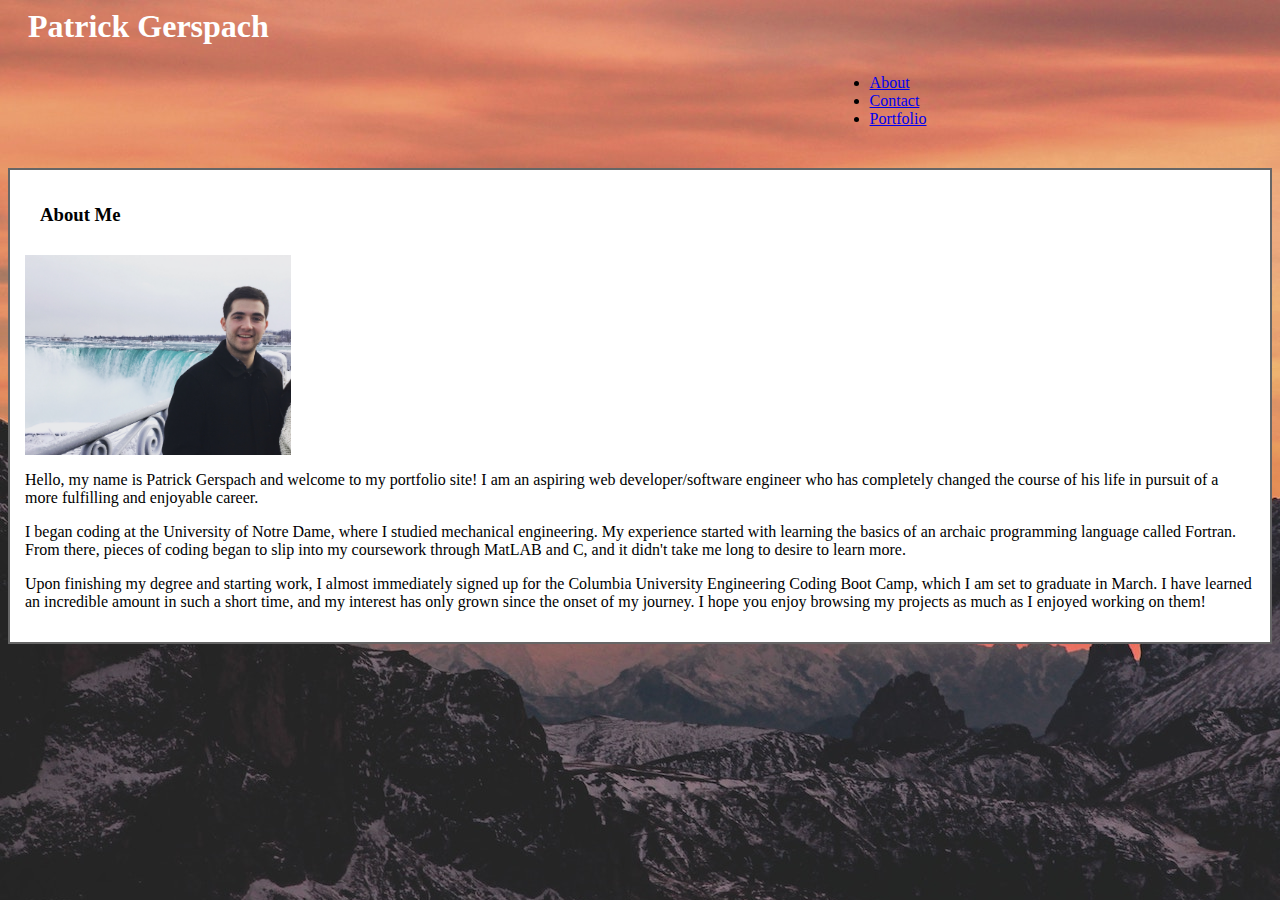
==== index.html @ 0c8d9deb "Finished basic pages...just styling left now" ====
<html lang="en">

<head>
    <meta charset="UTF-8">
    <meta name="viewport" content="width=device-width, initial-scale=1.0">
    <meta http-equiv="X-UA-Compatible" content="ie=edge">
    <link rel="stylesheet" href="https://stackpath.bootstrapcdn.com/bootstrap/4.1.3/css/bootstrap.min.css" integrity="sha384-MCw98/SFnGE8fJT3GXwEOngsV7Zt27NXFoaoApmYm81iuXoPkFOJwJ8ERdknLPMO"
        crossorigin="anonymous">
    <link rel="stylesheet" href="assets/css/style.css">
    <title>Document</title>

</head>

<body>
    <nav class="navbar navbar-expand-sm bg-dark navbar-dark">
        <div class="row">
            <div class="col-md-6">
                <h1 id="nameTop">Patrick Gerspach</h1>
            </div>
            <div class="col-md-6">

                <ul class="navbar-nav">

                    <li class="nav-item">
                        <a class="nav-link" href="index.html">About</a>
                    </li>
                    <li class="nav-item">
                        <a class="nav-link" href="contact.html">Contact</a>
                    </li>
                    <li class="nav-item">
                        <a class="nav-link " href="portfolio.html">Portfolio</a>
                    </li>
                </ul>
            </div>

        </div>
    </nav>

    <div class="container">
        <section class="row">
            <div class="col-md-1">

            </div>

            <div id="content" class="col-md-10">
                <section class="row">
                    <h3 id="secHead">About Me</h3>
                </section>
                <section id="bio" class="row">
                    <div class="col-md-4">
                        <img src="assets/images/IMG_0345.jpg" alt="BM" height="200 " width="266">
                    </div>
                    <div class="col-md-8">

                        <p>
                            Hello, my name is Patrick Gerspach and welcome to my portfolio site! I am an aspiring web
                            developer/software engineer who has completely changed the course of his life in pursuit of
                            a more fulfilling and enjoyable career.
                        </p>
                        <p>
                            I began coding at the University of Notre Dame, where I studied mechanical engineering. My
                            experience started with learning the basics of an archaic programming language called
                            Fortran. From there, pieces of coding began to slip into my coursework through MatLAB and
                            C, and it didn't take me long to desire to learn more.
                        </p>
                        <p>
                            Upon finishing my degree and starting work, I almost immediately signed up for the Columbia
                            University Engineering Coding Boot Camp, which I am set to graduate in March. I have
                            learned an incredible amount in such a short time, and my interest has only grown since the
                            onset of my journey. I hope you enjoy browsing my projects as much as I enjoyed working on
                            them!
                        </p>
                    </div>
                </section>
            </div>

            <div class="col-md-1">

            </div>
        </section>
    </div>

</body>

</html>
---- assets/css/style.css ----
h1 {
  color: white;
}
.navbar-nav {
  margin-left: 65%;
  padding-top: 8px;
}
.row {
  width: 100%;
}
#nameTop {
  padding-left: 20px;
}
body {
  background-image: url("../images/background.jpg");
}
#content {
  margin-top: 40px;
  background: white;
  border: 2px solid rgb(102, 102, 102);
  padding: 15px;
}
#bio {
  /* padding-left:15px; */
}
#secHead {
  padding-left: 15px;
}

.portimg {
  margin-top: 15px;
  padding-left: 15px;
}
img {
  margin-top: 10px;
}
.imgOver{
  position: absolute;
  bottom: 20px;
  width:266px;
  text-align: center;
  color:white;
  background:rgb(102, 102, 102);
  padding: 10px;
}
.subcolor{
  background:#ef7e51;
  border-color: rgb(102, 102, 102);
  border-width: 2px;
}
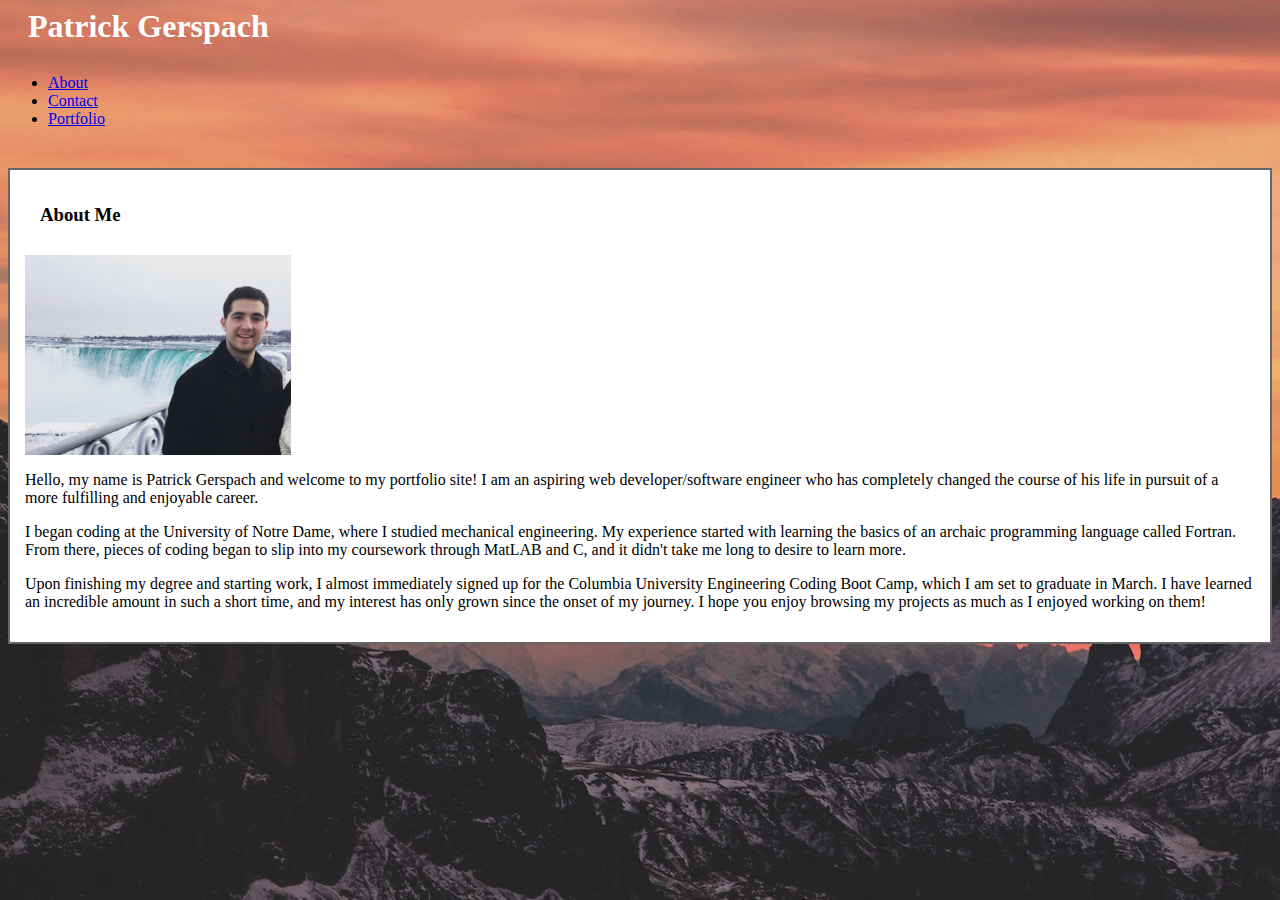
==== commit 9d8dd662: "more bootstrap-reliant to fix mobile issues" ====
--- a/index.html
+++ b/index.html
@@ -14,10 +14,13 @@
 <body>
     <nav class="navbar navbar-expand-sm bg-dark navbar-dark">
         <div class="row">
-            <div class="col-md-6">
+            <div class="col-md-3">
                 <h1 id="nameTop">Patrick Gerspach</h1>
             </div>
-            <div class="col-md-6">
+            <div class="col-md-7">
+
+            </div>
+            <div class="col-md-2">
 
                 <ul class="navbar-nav">
 
--- a/assets/css/style.css
+++ b/assets/css/style.css
@@ -2,9 +2,8 @@
   color: white;
 }
 .navbar-nav {
-  margin-left: 65%;
-  padding-top: 8px;
-}
+padding-top:8px;
+} 
 .row {
   width: 100%;
 }
@@ -20,9 +19,7 @@
   border: 2px solid rgb(102, 102, 102);
   padding: 15px;
 }
-#bio {
-  /* padding-left:15px; */
-}
+
 #secHead {
   padding-left: 15px;
 }
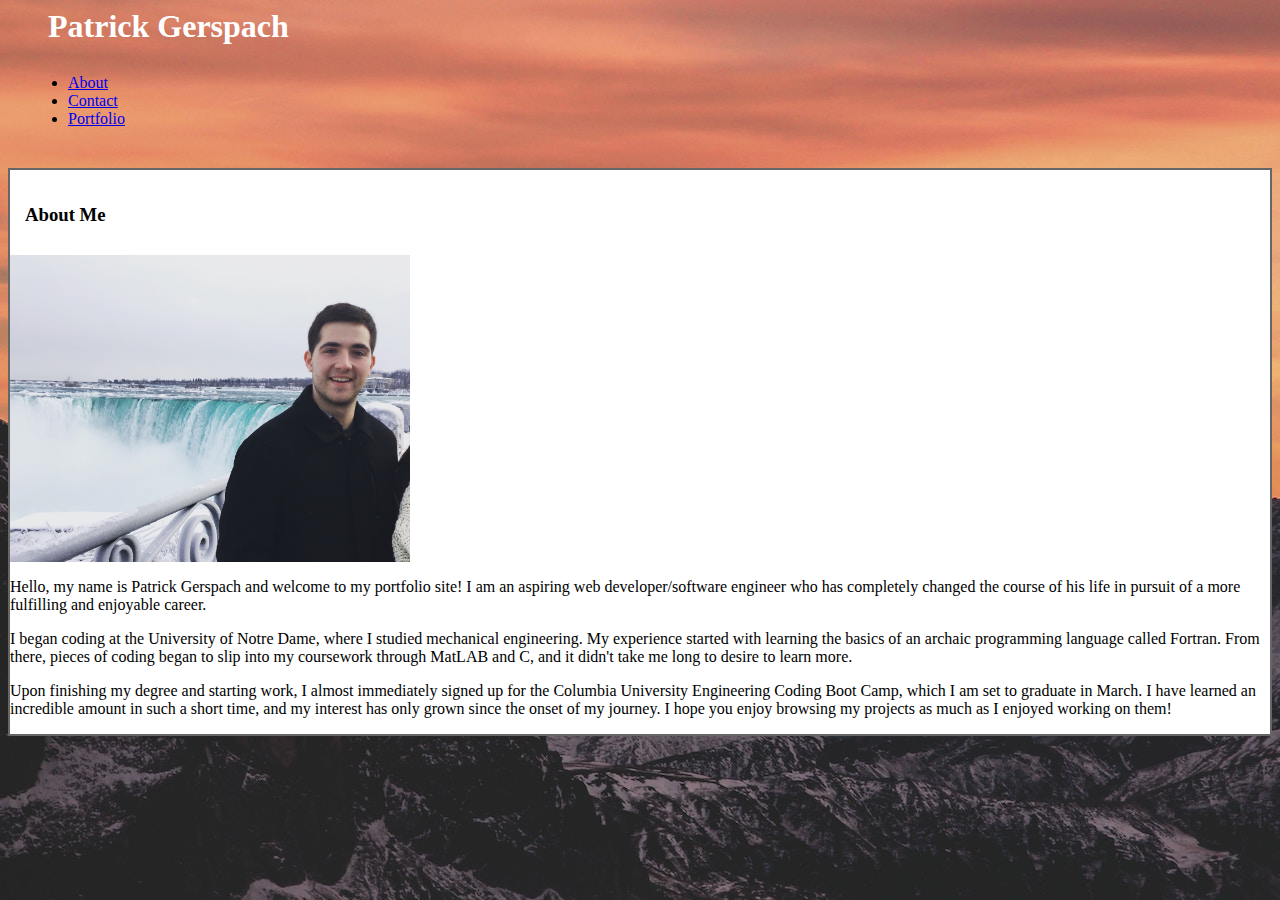
==== commit 244986aa: "More responsiveee" ====
--- a/index.html
+++ b/index.html
@@ -3,7 +3,7 @@
 <head>
     <meta charset="UTF-8">
     <meta name="viewport" content="width=device-width, initial-scale=1.0">
-    <meta http-equiv="X-UA-Compatible" content="ie=edge">
+    <!-- <meta http-equiv="X-UA-Compatible" content="ie=edge"> -->
     <link rel="stylesheet" href="https://stackpath.bootstrapcdn.com/bootstrap/4.1.3/css/bootstrap.min.css" integrity="sha384-MCw98/SFnGE8fJT3GXwEOngsV7Zt27NXFoaoApmYm81iuXoPkFOJwJ8ERdknLPMO"
         crossorigin="anonymous">
     <link rel="stylesheet" href="assets/css/style.css">
@@ -14,7 +14,7 @@
 <body>
     <nav class="navbar navbar-expand-sm bg-dark navbar-dark">
         <div class="row">
-            <div class="col-md-3">
+            <div class="col-md-3 ">
                 <h1 id="nameTop">Patrick Gerspach</h1>
             </div>
             <div class="col-md-7">
@@ -40,20 +40,21 @@
     </nav>
 
     <div class="container">
+        <div class="col-12">
         <section class="row">
-            <div class="col-md-1">
+            <div class="col-lg-1 col-0">
 
             </div>
 
-            <div id="content" class="col-md-10">
+            <div id="content" class="col-lg-10 col-12">
                 <section class="row">
                     <h3 id="secHead">About Me</h3>
                 </section>
                 <section id="bio" class="row">
-                    <div class="col-md-4">
-                        <img src="assets/images/IMG_0345.jpg" alt="BM" height="200 " width="266">
+                    <div class="col-lg-6 col-12">
+                        <img src="assets/images/IMG_0345.jpg" alt="BM" height="width/1.33" width="100%" style="max-width:400px">
                     </div>
-                    <div class="col-md-8">
+                    <div class="col-lg-6 col-12">
 
                         <p>
                             Hello, my name is Patrick Gerspach and welcome to my portfolio site! I am an aspiring web
@@ -77,10 +78,11 @@
                 </section>
             </div>
 
-            <div class="col-md-1">
+            <div class="col-lg-1 col-0">
 
             </div>
         </section>
+    </div>
     </div>
 
 </body>
--- a/assets/css/style.css
+++ b/assets/css/style.css
@@ -17,7 +17,7 @@
   margin-top: 40px;
   background: white;
   border: 2px solid rgb(102, 102, 102);
-  padding: 15px;
+  padding-top: 15px;
 }
 
 #secHead {
@@ -44,4 +44,10 @@
   background:#ef7e51;
   border-color: rgb(102, 102, 102);
   border-width: 2px;
+}
+nav.navbar.navbar-expand-sm.bg-dark.navbar-dark{
+
+  padding-left:20px;
+  padding-right:20px;
+
 }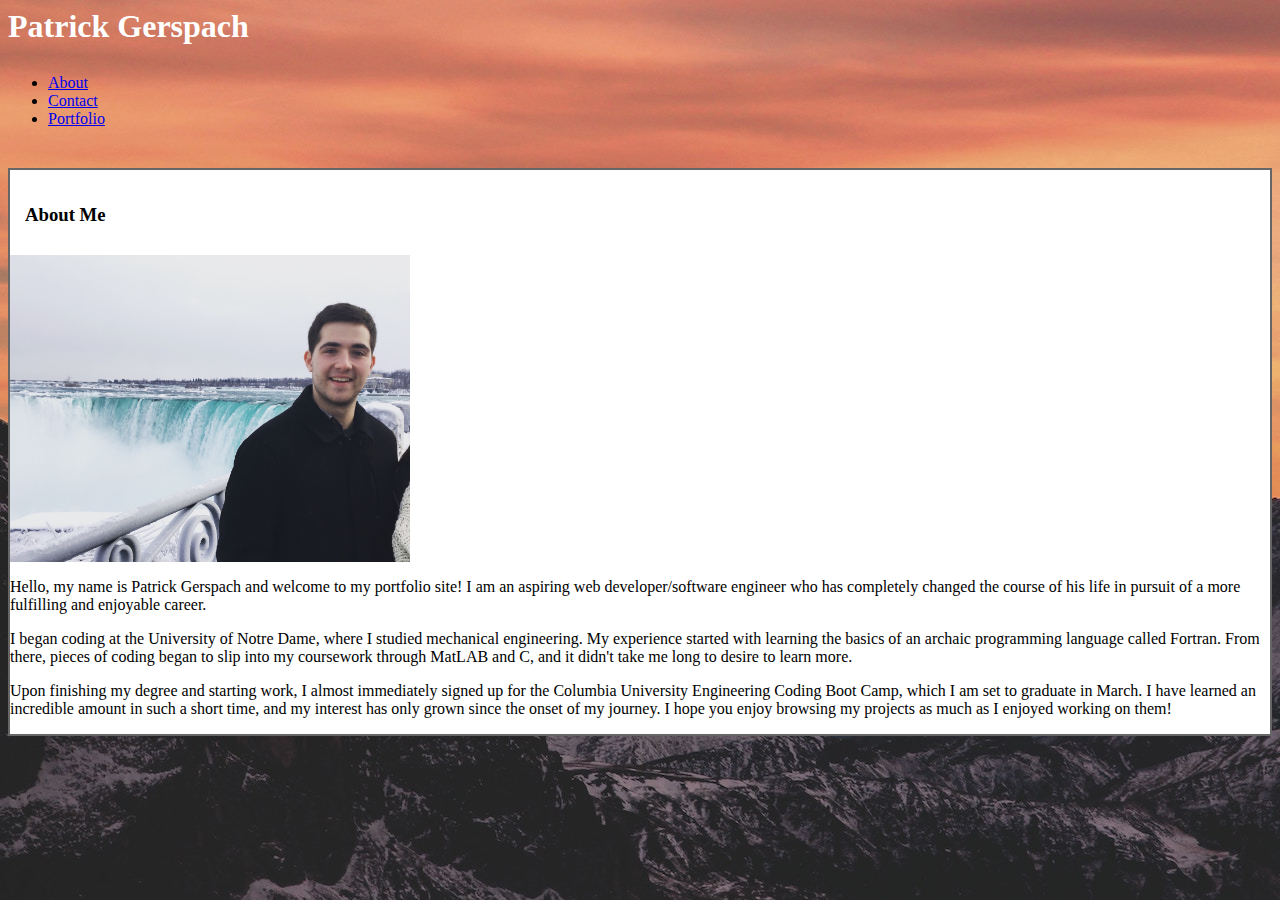
==== commit 0d558434: "Just for good measure" ====
--- a/index.html
+++ b/index.html
@@ -14,13 +14,13 @@
 <body>
     <nav class="navbar navbar-expand-sm bg-dark navbar-dark">
         <div class="row">
-            <div class="col-md-3 ">
+            <div class="col-lg-3 ">
                 <h1 id="nameTop">Patrick Gerspach</h1>
             </div>
-            <div class="col-md-7">
+            <div class="col-lg-7">
 
             </div>
-            <div class="col-md-2">
+            <div class="col-lg-2">
 
                 <ul class="navbar-nav">
 
@@ -40,13 +40,9 @@
     </nav>
 
     <div class="container">
-        <div class="col-12">
-        <section class="row">
-            <div class="col-lg-1 col-0">
-
-            </div>
-
-            <div id="content" class="col-lg-10 col-12">
+        <section class="row-justify-content-center">
+          
+            <div id="content" class="col-lg-12 col-12">
                 <section class="row">
                     <h3 id="secHead">About Me</h3>
                 </section>
@@ -78,9 +74,7 @@
                 </section>
             </div>
 
-            <div class="col-lg-1 col-0">
-
-            </div>
+            
         </section>
     </div>
     </div>
--- a/assets/css/style.css
+++ b/assets/css/style.css
@@ -2,14 +2,12 @@
   color: white;
 }
 .navbar-nav {
-padding-top:8px;
-} 
-.row {
-  width: 100%;
+  padding-top: 8px;
 }
-#nameTop {
-  padding-left: 20px;
+.row{
+  width:100%;
 }
+
 body {
   background-image: url("../images/background.jpg");
 }
@@ -19,11 +17,9 @@
   border: 2px solid rgb(102, 102, 102);
   padding-top: 15px;
 }
-
 #secHead {
   padding-left: 15px;
 }
-
 .portimg {
   margin-top: 15px;
   padding-left: 15px;
@@ -31,23 +27,17 @@
 img {
   margin-top: 10px;
 }
-.imgOver{
+.imgOver {
   position: absolute;
   bottom: 20px;
-  width:266px;
+  width: 266px;
   text-align: center;
-  color:white;
-  background:rgb(102, 102, 102);
+  color: white;
+  background: rgb(102, 102, 102);
   padding: 10px;
 }
-.subcolor{
-  background:#ef7e51;
+.subcolor {
+  background: #ef7e51;
   border-color: rgb(102, 102, 102);
   border-width: 2px;
-}
-nav.navbar.navbar-expand-sm.bg-dark.navbar-dark{
-
-  padding-left:20px;
-  padding-right:20px;
-
 }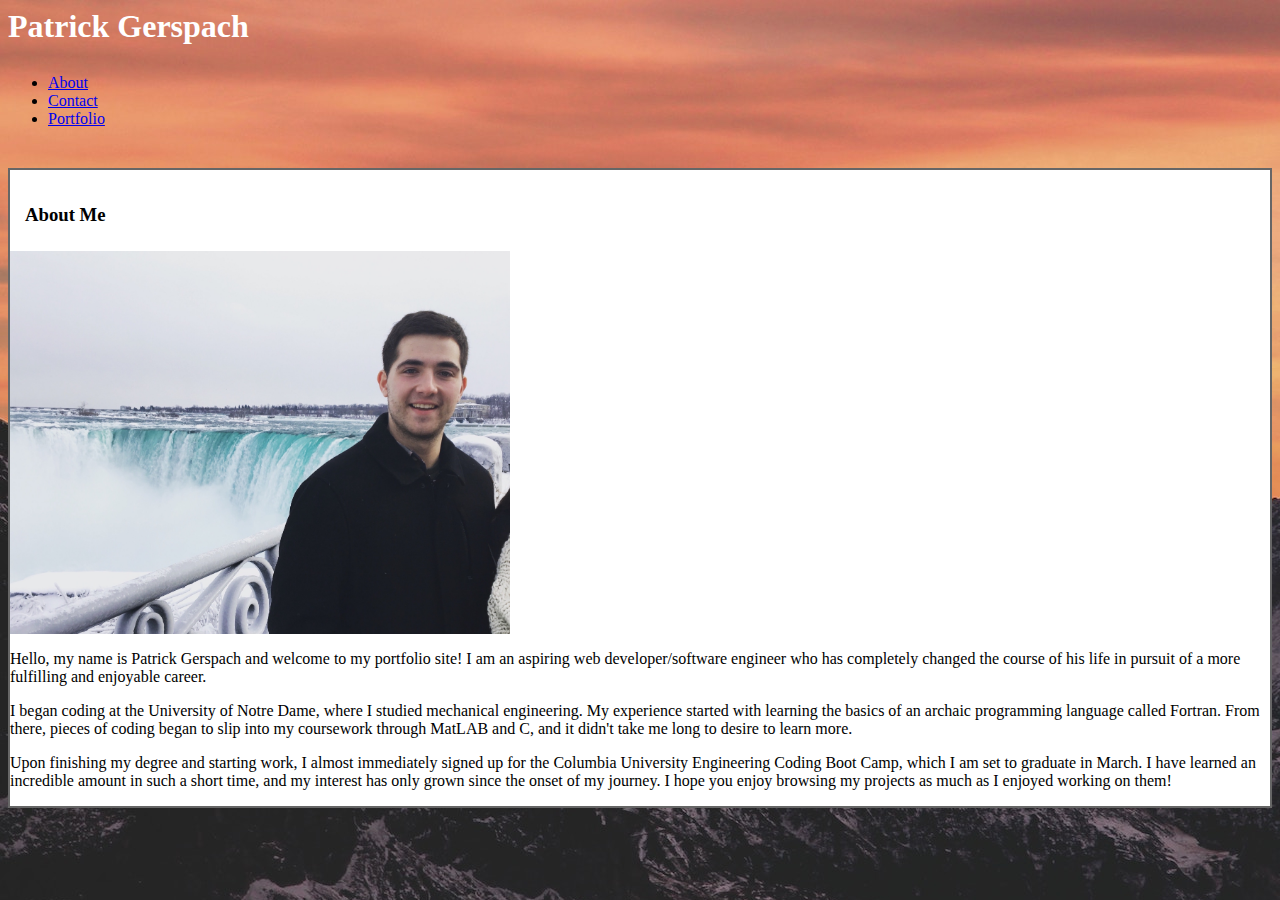
==== commit 59154bee: "was pushing to wrong folder-this is just about finished" ====
--- a/index.html
+++ b/index.html
@@ -2,6 +2,7 @@
 
 <head>
     <meta charset="UTF-8">
+    <title> PG Portfolio Page</title>
     <meta name="viewport" content="width=device-width, initial-scale=1.0">
     <!-- <meta http-equiv="X-UA-Compatible" content="ie=edge"> -->
     <link rel="stylesheet" href="https://stackpath.bootstrapcdn.com/bootstrap/4.1.3/css/bootstrap.min.css" integrity="sha384-MCw98/SFnGE8fJT3GXwEOngsV7Zt27NXFoaoApmYm81iuXoPkFOJwJ8ERdknLPMO"
@@ -12,17 +13,18 @@
 </head>
 
 <body>
-    <nav class="navbar navbar-expand-sm bg-dark navbar-dark">
-        <div class="row">
-            <div class="col-lg-3 ">
+    <nav class="navbar navbar-expand bg-dark navbar-dark">
+        <div class="row navRow">
+            <div class="col-xl-4 col-lg-4 col-md-6 col-12 nameColumn">
                 <h1 id="nameTop">Patrick Gerspach</h1>
             </div>
-            <div class="col-lg-7">
+            <div class="col-xl-6 col-lg-5 col-md-2">
+                <!--Justify content in between?-->
 
             </div>
-            <div class="col-lg-2">
 
-                <ul class="navbar-nav">
+            <div class="col-xl-2 col-lg-3 col-md-4 col-sm-12 col-xs-12">
+                <ul class="navbar-nav justify-content-center">
 
                     <li class="nav-item">
                         <a class="nav-link" href="index.html">About</a>
@@ -39,18 +41,18 @@
         </div>
     </nav>
 
-    <div class="container">
+    <div class="container style="padding:0px"">
         <section class="row-justify-content-center">
-          
+
             <div id="content" class="col-lg-12 col-12">
                 <section class="row">
                     <h3 id="secHead">About Me</h3>
                 </section>
                 <section id="bio" class="row">
-                    <div class="col-lg-6 col-12">
-                        <img src="assets/images/IMG_0345.jpg" alt="BM" height="width/1.33" width="100%" style="max-width:400px">
+                    <div class="col-lg-5 col-12">
+                        <img src="assets/images/IMG_0345.jpg" alt="BM" height="width/1.33" width="100%" style="max-width:500px">
                     </div>
-                    <div class="col-lg-6 col-12">
+                    <div class="col-lg-7 col-12">
 
                         <p>
                             Hello, my name is Patrick Gerspach and welcome to my portfolio site! I am an aspiring web
@@ -74,7 +76,7 @@
                 </section>
             </div>
 
-            
+
         </section>
     </div>
     </div>
--- a/assets/css/style.css
+++ b/assets/css/style.css
@@ -4,7 +4,7 @@
 .navbar-nav {
   padding-top: 8px;
 }
-.row{
+.row.navRow{
   width:100%;
 }
 
@@ -20,24 +20,35 @@
 #secHead {
   padding-left: 15px;
 }
-.portimg {
+.portImg {
   margin-top: 15px;
-  padding-left: 15px;
+  width:calc(100%);
 }
 img {
-  margin-top: 10px;
+  margin-top: 6px;
+  
 }
 .imgOver {
+  
   position: absolute;
   bottom: 20px;
-  width: 266px;
+  width: calc(100% - 30px);
   text-align: center;
   color: white;
   background: rgb(102, 102, 102);
-  padding: 10px;
+  padding-top: 10px;
+  padding-bottom:10px;
 }
 .subcolor {
   background: #ef7e51;
   border-color: rgb(102, 102, 102);
   border-width: 2px;
-}+}
+
+@media (max-width:768px){
+  .nameColumn{
+text-align: center;
+  }
+}
+
+
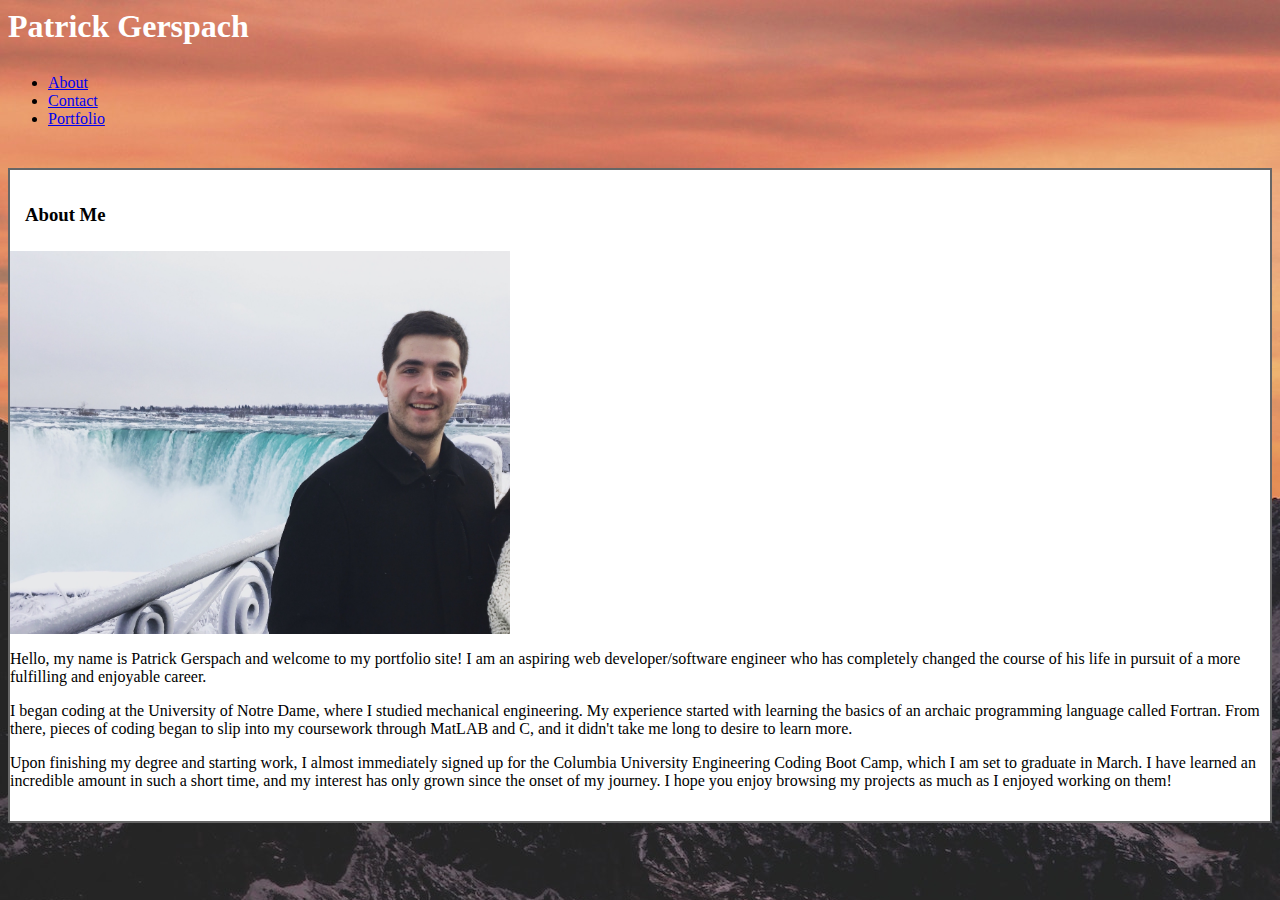
==== commit 0a7853a4: "Centering top" ====
--- a/index.html
+++ b/index.html
@@ -41,7 +41,7 @@
         </div>
     </nav>
 
-    <div class="container style="padding:0px"">
+    <div class="container" style="padding:0px">
         <section class="row-justify-content-center">
 
             <div id="content" class="col-lg-12 col-12">
--- a/assets/css/style.css
+++ b/assets/css/style.css
@@ -4,8 +4,8 @@
 .navbar-nav {
   padding-top: 8px;
 }
-.row.navRow{
-  width:100%;
+.row.navRow {
+  width: 100%;
 }
 
 body {
@@ -16,20 +16,20 @@
   background: white;
   border: 2px solid rgb(102, 102, 102);
   padding-top: 15px;
+  padding-bottom: 15px;
+  margin-bottom: 40px;
 }
 #secHead {
   padding-left: 15px;
 }
 .portImg {
   margin-top: 15px;
-  width:calc(100%);
+  width: calc(100%);
 }
 img {
   margin-top: 6px;
-  
 }
 .imgOver {
-  
   position: absolute;
   bottom: 20px;
   width: calc(100% - 30px);
@@ -37,18 +37,27 @@
   color: white;
   background: rgb(102, 102, 102);
   padding-top: 10px;
-  padding-bottom:10px;
+  padding-bottom: 10px;
 }
 .subcolor {
   background: #ef7e51;
   border-color: rgb(102, 102, 102);
   border-width: 2px;
 }
-
-@media (max-width:768px){
-  .nameColumn{
-text-align: center;
+.portLink {
+  font-display: normal;
+  color: white;
+}
+.portLink:hover {
+  color: #ef7e51;
+}
+@media (max-width: 768px) {
+  .nameColumn,
+  .nameTop {
+    text-align: center;
   }
-}
-
-
+  .navRow{
+    width:calc(100%);
+    margin:0;
+  }
+}